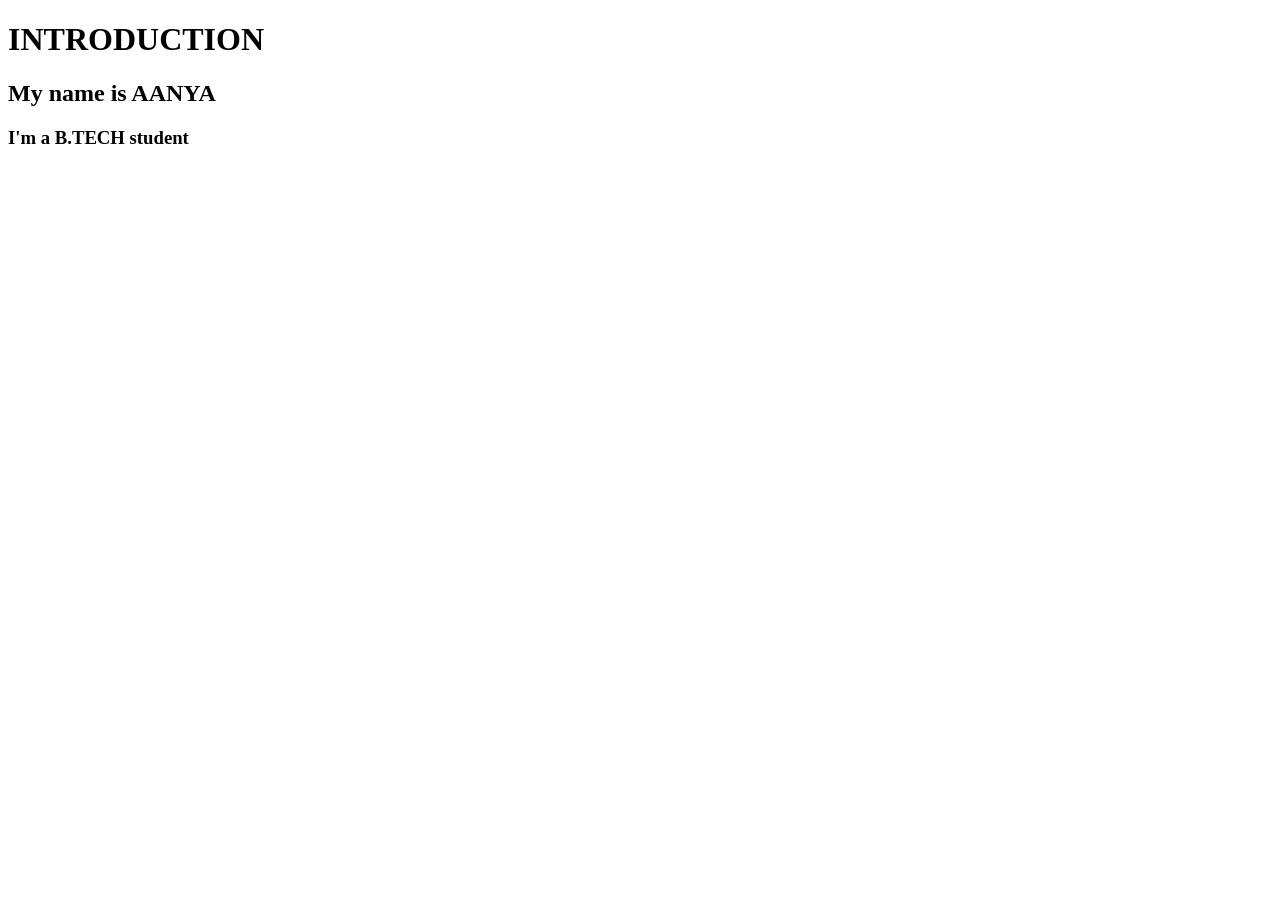
==== index.html @ a1be3650 "demo" ====
<!DOCTYPE html>
<html lang="en">
<head>
    <meta charset="UTF-8">
    <meta name="viewport" content="width=device-width, initial-scale=1.0">
    <title>Document</title>
</head>
<body>
   <h1> INTRODUCTION </h1>
   <h2> My name is AANYA </h2>
   <h3> I'm a B.TECH student </h3>
</body>
</html>
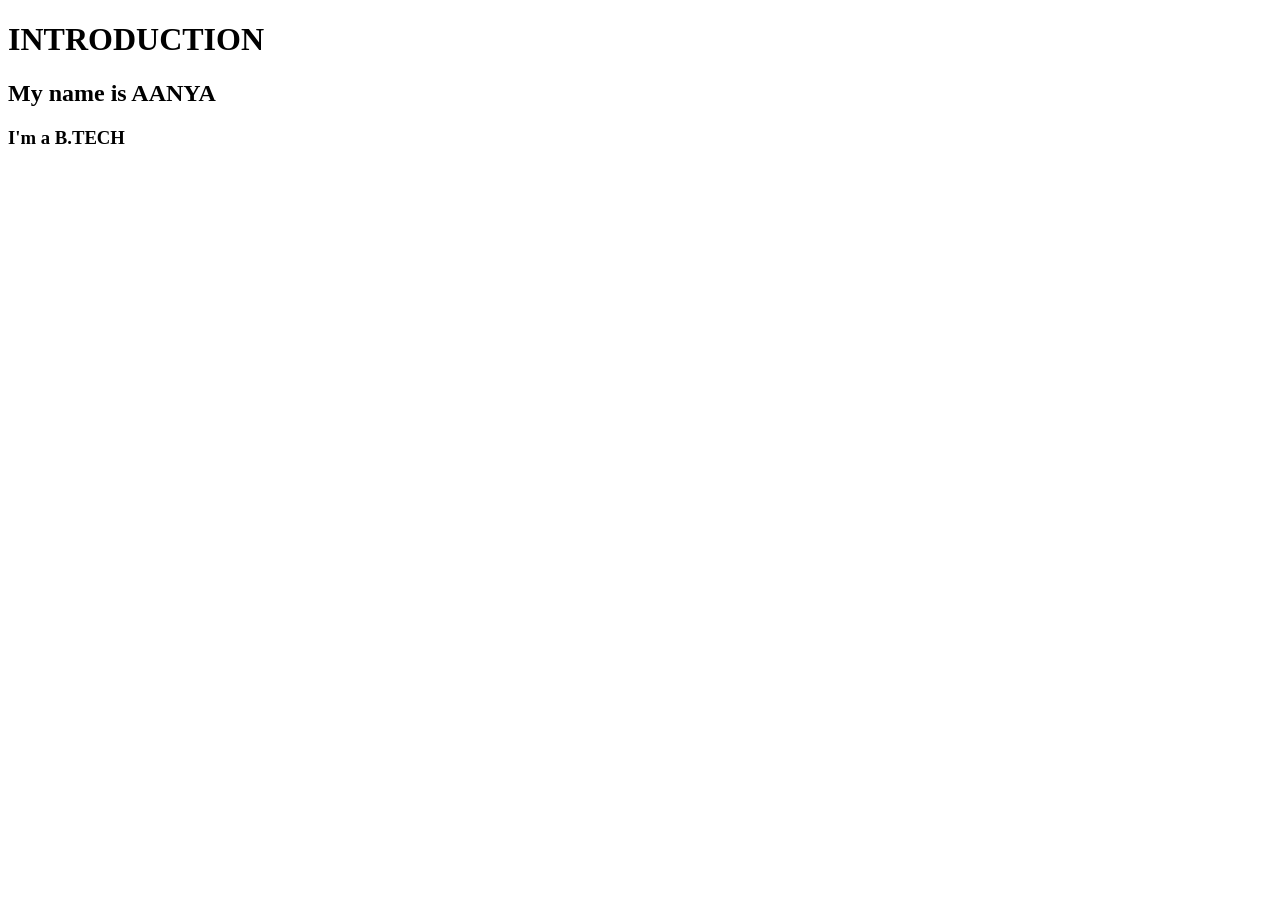
==== commit 6b938acc: "demo" ====
--- a/index.html
+++ b/index.html
@@ -8,6 +8,6 @@
 <body>
    <h1> INTRODUCTION </h1>
    <h2> My name is AANYA </h2>
-   <h3> I'm a B.TECH student </h3>
+   <h3> I'm a B.TECH </h3>
 </body>
 </html>
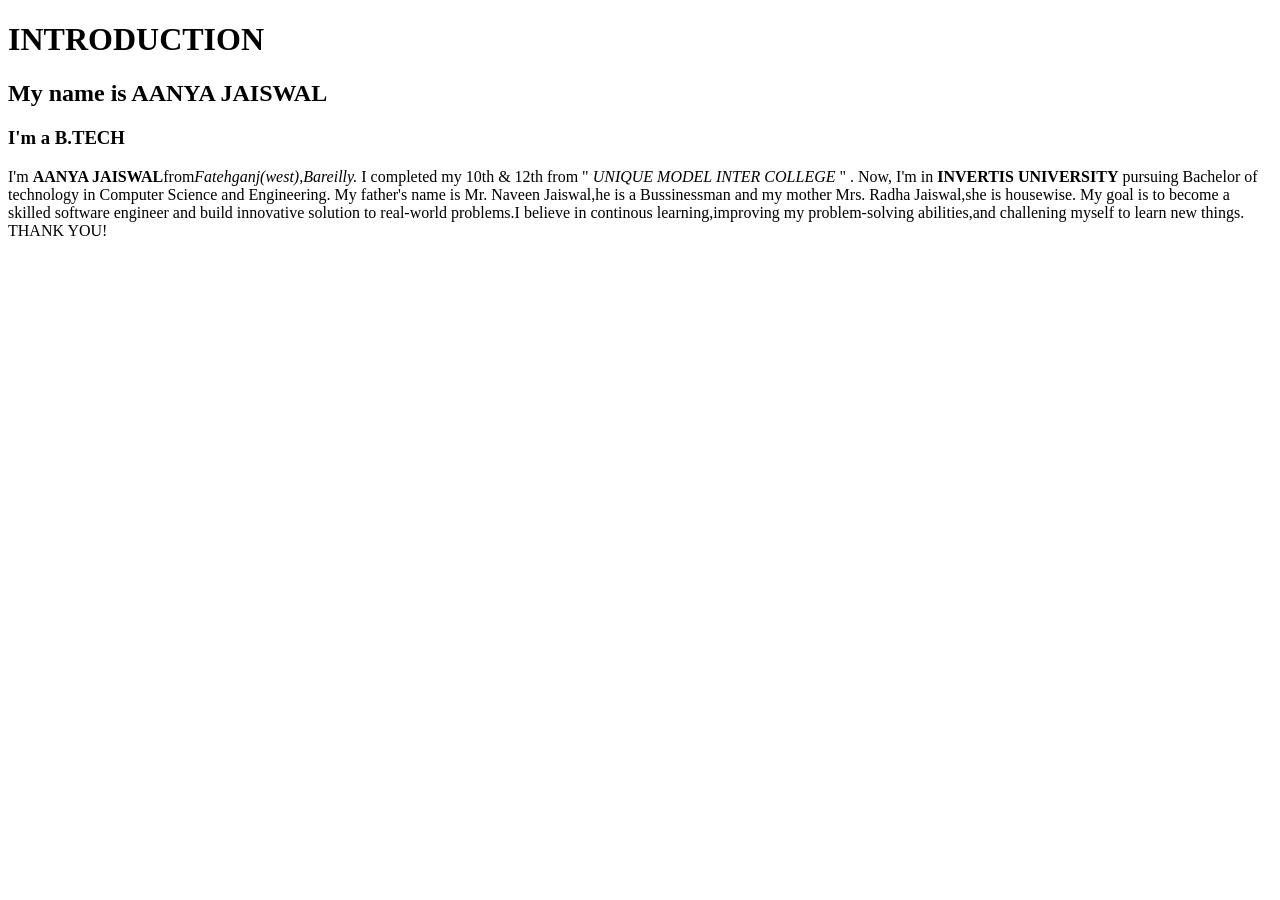
==== commit 5a17c516: "introduction" ====
--- a/index.html
+++ b/index.html
@@ -7,7 +7,14 @@
 </head>
 <body>
    <h1> INTRODUCTION </h1>
-   <h2> My name is AANYA </h2>
+   <h2> My name is AANYA JAISWAL </h2>
    <h3> I'm a B.TECH </h3>
 </body>
+<p> I'm <b>AANYA JAISWAL</b>from<em>Fatehganj(west),Bareilly.</em> 
+I completed my 10th & 12th from "<em> UNIQUE MODEL INTER COLLEGE </em>" . 
+Now, I'm in <b>INVERTIS UNIVERSITY</b> pursuing Bachelor of technology in Computer Science and Engineering.
+My father's name is Mr. Naveen Jaiswal,he is a Bussinessman and my mother Mrs. Radha Jaiswal,she is housewise.
+My goal is to become a skilled software engineer and build innovative solution to real-world problems.I believe in continous learning,improving my problem-solving abilities,and challening myself to learn new things.
+THANK YOU!
+</p>
 </html>
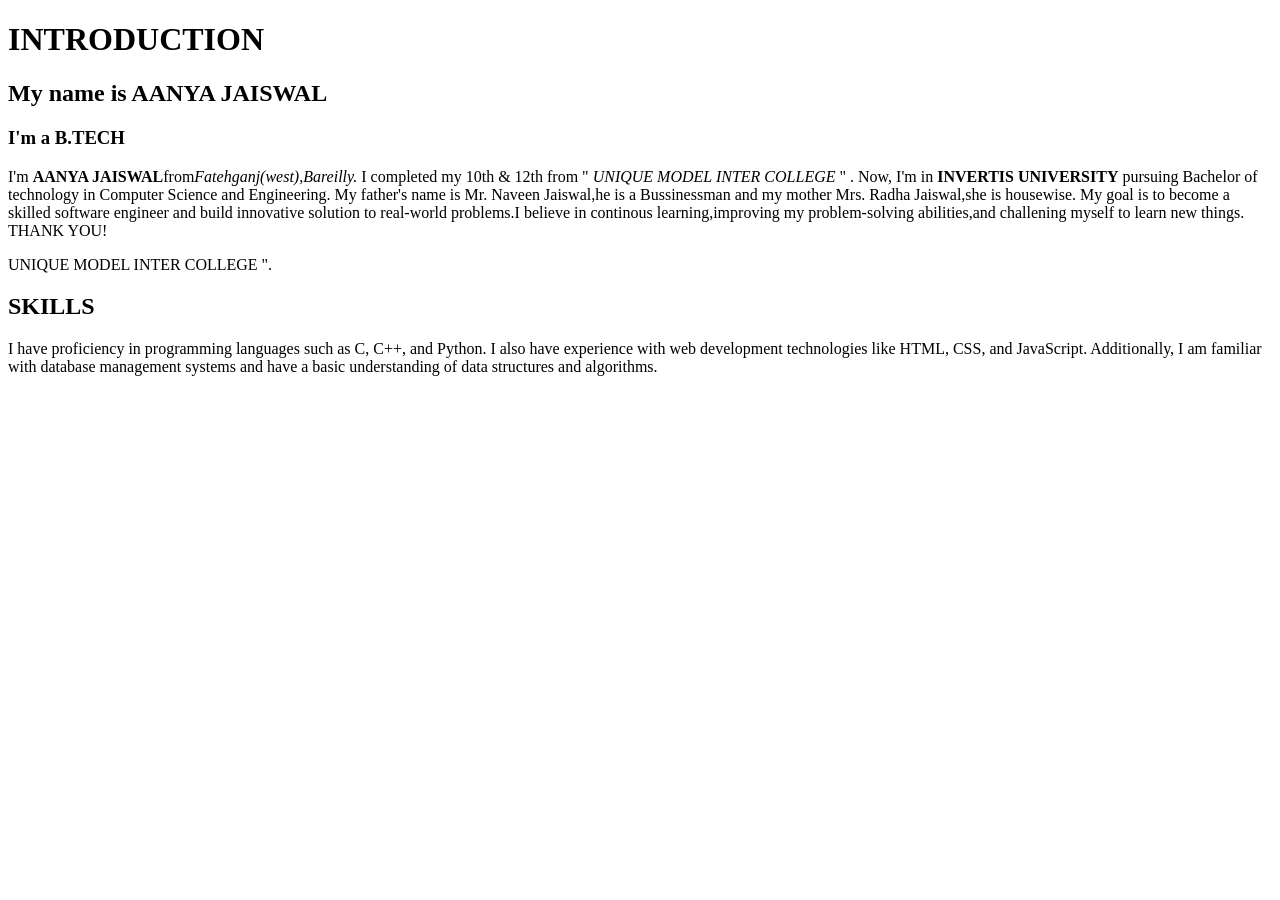
==== commit c34bdfde: "task 2.3" ====
--- a/index.html
+++ b/index.html
@@ -9,7 +9,6 @@
    <h1> INTRODUCTION </h1>
    <h2> My name is AANYA JAISWAL </h2>
    <h3> I'm a B.TECH </h3>
-</body>
 <p> I'm <b>AANYA JAISWAL</b>from<em>Fatehganj(west),Bareilly.</em> 
 I completed my 10th & 12th from "<em> UNIQUE MODEL INTER COLLEGE </em>" . 
 Now, I'm in <b>INVERTIS UNIVERSITY</b> pursuing Bachelor of technology in Computer Science and Engineering.
@@ -17,4 +16,16 @@
 My goal is to become a skilled software engineer and build innovative solution to real-world problems.I believe in continous learning,improving my problem-solving abilities,and challening myself to learn new things.
 THANK YOU!
 </p>
+<div id="EDUCATION"
+    class="box>
+    <h2> EDUCATION </h2>
+    <p> i have completed my 10th & 12th from "<em> UNIQUE MODEL INTER COLLEGE </em>".
+</div>
+
+<div id="skill" 
+     class="box">
+     <h2> SKILLS </h2>
+     <p> I have proficiency in programming languages such as C, C++, and Python. I also have experience with web development technologies like HTML, CSS, and JavaScript. Additionally, I am familiar with database management systems and have a basic understanding of data structures and algorithms.</p>
+</div>
+</body>
 </html>
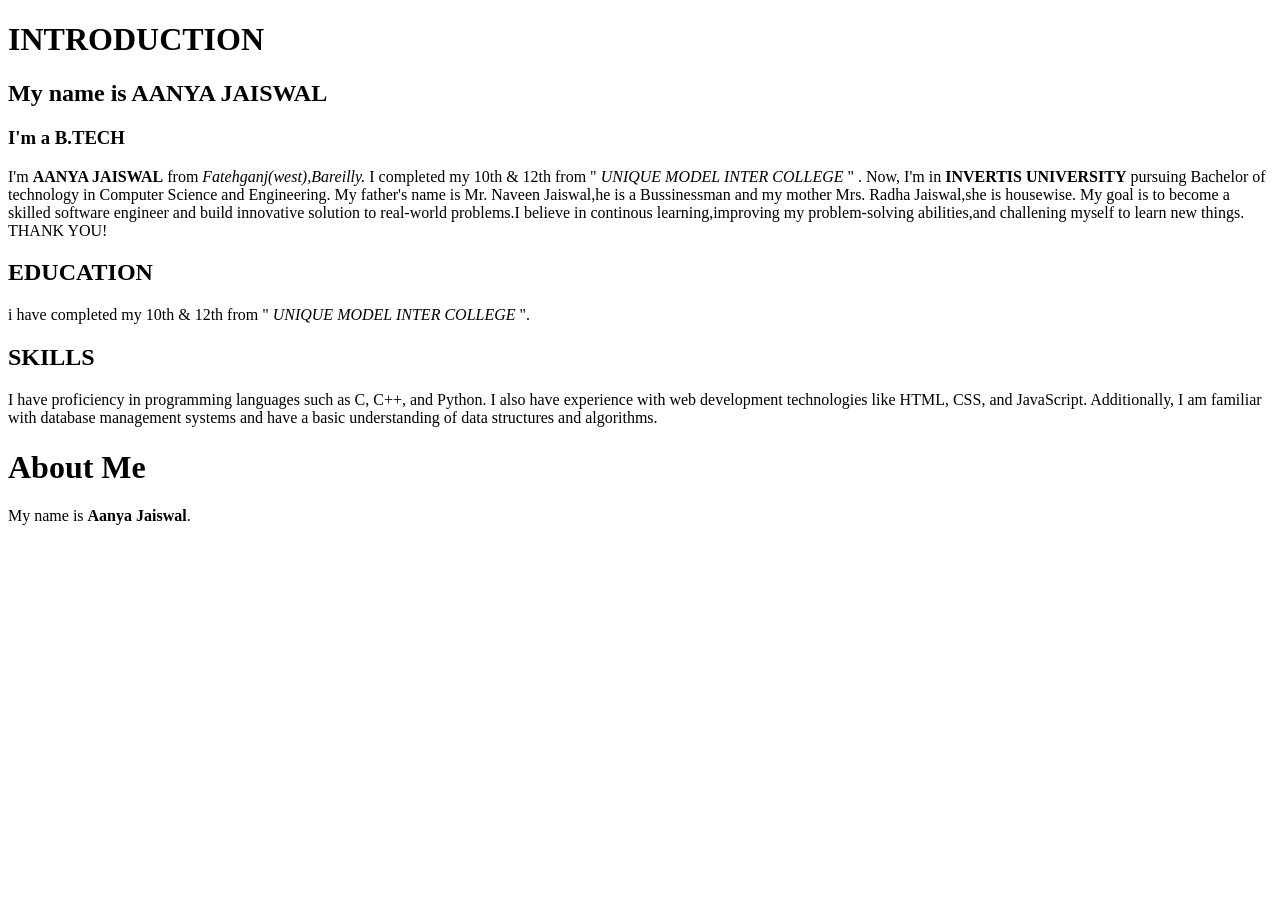
==== commit cbe47f97: "broken html" ====
--- a/index.html
+++ b/index.html
@@ -9,7 +9,7 @@
    <h1> INTRODUCTION </h1>
    <h2> My name is AANYA JAISWAL </h2>
    <h3> I'm a B.TECH </h3>
-<p> I'm <b>AANYA JAISWAL</b>from<em>Fatehganj(west),Bareilly.</em> 
+<p> I'm <b>AANYA JAISWAL</b> from <em>Fatehganj(west),Bareilly.</em> 
 I completed my 10th & 12th from "<em> UNIQUE MODEL INTER COLLEGE </em>" . 
 Now, I'm in <b>INVERTIS UNIVERSITY</b> pursuing Bachelor of technology in Computer Science and Engineering.
 My father's name is Mr. Naveen Jaiswal,he is a Bussinessman and my mother Mrs. Radha Jaiswal,she is housewise.
@@ -17,9 +17,10 @@
 THANK YOU!
 </p>
 <div id="EDUCATION"
-    class="box>
+    class="box">
     <h2> EDUCATION </h2>
     <p> i have completed my 10th & 12th from "<em> UNIQUE MODEL INTER COLLEGE </em>".
+    </p>
 </div>
 
 <div id="skill" 
@@ -27,5 +28,14 @@
      <h2> SKILLS </h2>
      <p> I have proficiency in programming languages such as C, C++, and Python. I also have experience with web development technologies like HTML, CSS, and JavaScript. Additionally, I am familiar with database management systems and have a basic understanding of data structures and algorithms.</p>
 </div>
+<h1>About Me</h1>
+    <p>My name is <b>Aanya Jaiswal</b>.</p>
+
+    <div id="education"
+         class="box>
+        <h2>Education</h2>
+        <p>I study at Invertis University.</p> </div>
+        
+
 </body>
 </html>
